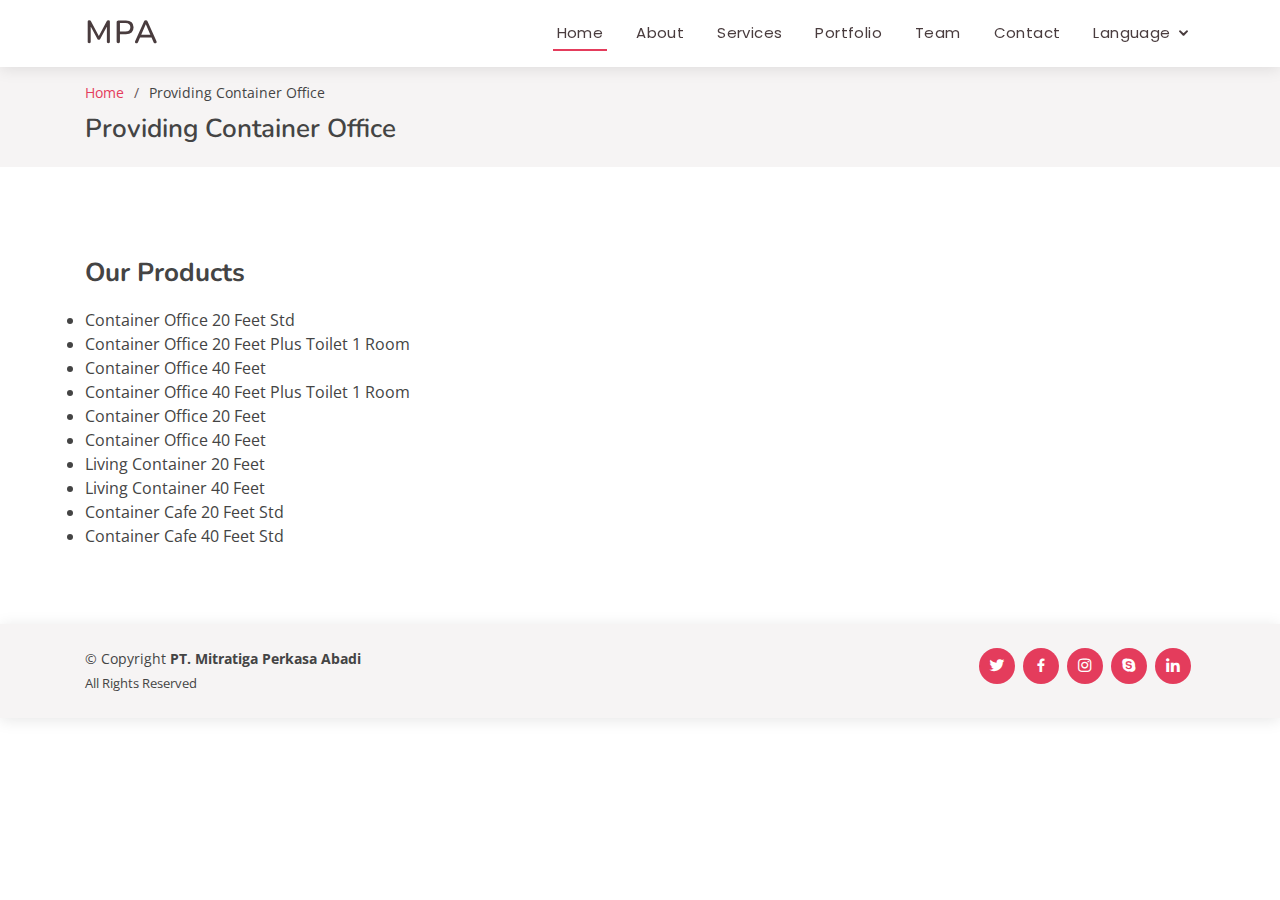
==== service-container-office.html @ 2eb83b43 "ui improvement" ====
<!DOCTYPE html>
<html lang="en">

<head>
  <meta charset="utf-8">
  <meta content="width=device-width, initial-scale=1.0" name="viewport">

  <title>Portfolio Details - Tempo Bootstrap Template</title>
  <meta content="" name="descriptison">
  <meta content="" name="keywords">

  <!-- Favicons -->
  <link href="assets/img/favicon.png" rel="icon">
  <link href="assets/img/apple-touch-icon.png" rel="apple-touch-icon">

  <!-- Google Fonts -->
  <link
    href="https://fonts.googleapis.com/css?family=Open+Sans:300,300i,400,400i,600,600i,700,700i|Nunito:300,300i,400,400i,600,600i,700,700i|Poppins:300,300i,400,400i,500,500i,600,600i,700,700i"
    rel="stylesheet">

  <!-- Vendor CSS Files -->
  <link href="assets/vendor/bootstrap/css/bootstrap.min.css" rel="stylesheet">
  <link href="assets/vendor/icofont/icofont.min.css" rel="stylesheet">
  <link href="assets/vendor/boxicons/css/boxicons.min.css" rel="stylesheet">
  <link href="assets/vendor/remixicon/remixicon.css" rel="stylesheet">
  <link href="assets/vendor/venobox/venobox.css" rel="stylesheet">
  <link href="assets/vendor/owl.carousel/assets/owl.carousel.min.css" rel="stylesheet">

  <!-- Template Main CSS File -->
  <link href="assets/css/style.css" rel="stylesheet">

  <!-- =======================================================
  * Template Name: Tempo - v2.1.0
  * Template URL: https://bootstrapmade.com/tempo-free-onepage-bootstrap-theme/
  * Author: BootstrapMade.com
  * License: https://bootstrapmade.com/license/
  ======================================================== -->
</head>

<body>

  <!-- ======= Header ======= -->
  <header id="header" class="fixed-top header-inner-pages">
    <div class="container d-flex align-items-center">

      <h1 class="logo mr-auto"><a href="index.html">MPA</a></h1>
      <!-- Uncomment below if you prefer to use an image logo -->
      <!-- <a href="index.html" class="logo mr-auto"><img src="assets/img/logo.png" alt="" class="img-fluid"></a>-->

      <nav class="nav-menu d-none d-lg-block">
        <ul>
          <li class="active"><a href="index.html">Home</a></li>
          <li><a href="../#about">About</a></li>
          <li><a href="../#services">Services</a></li>
          <li><a href="../#portfolio">Portfolio</a></li>
          <li><a href="../#team">Team</a></li>
          <li><a href="../#contact">Contact</a></li>
          <li class="drop-down"><a href="">Language</a>
            <ul>
              <li><a href="#">Bahasa Indonesia</a></li>
              <li><a href="#">English</a></li>
            </ul>
          </li>
        </ul>
      </nav><!-- .nav-menu -->

    </div>
  </header><!-- End Header -->

  <main id="main">

    <!-- ======= Breadcrumbs ======= -->
    <section id="breadcrumbs" class="breadcrumbs">
      <div class="container">

        <ol>
          <li><a href="index.html">Home</a></li>
          <li>Providing Container Office</li>
        </ol>
        <h2>Providing Container Office</h2>

      </div>
    </section><!-- End Breadcrumbs -->

    <!-- ======= Portfolio Details Section ======= -->
    <section id="portfolio-details" class="portfolio-details">
      <div class="container">
        <div class="portfolio-description">
          <h2>Our Products</h2>
          <p>
            <li>Container Office 20 Feet Std</li>
            <li>Container Office 20 Feet Plus Toilet 1 Room</li>
            <li>Container Office 40 Feet</li>
            <li>Container Office 40 Feet Plus Toilet 1 Room</li>
            <li>Container Office 20 Feet</li>
            <li>Container Office 40 Feet</li>
            <li>Living Container 20 Feet</li>
            <li>Living Container 40 Feet</li>
            <li>Container Cafe 20 Feet Std</li>
            <li>Container Cafe 40 Feet Std</li>
          </p>
        </div>

      </div>
    </section><!-- End Portfolio Details Section -->

  </main><!-- End #main -->

  <!-- ======= Footer ======= -->
  <footer id="footer">

    <div class="container d-md-flex py-4">

      <div class="mr-md-auto text-center text-md-left">
        <div class="copyright">
          &copy; Copyright <strong><span>PT. Mitratiga Perkasa Abadi</span></strong>
        </div>
        <div class="credits">All Rights Reserved</div>
      </div>
      <div class="social-links text-center text-md-right pt-3 pt-md-0">
        <a href="#" class="twitter"><i class="bx bxl-twitter"></i></a>
        <a href="#" class="facebook"><i class="bx bxl-facebook"></i></a>
        <a href="#" class="instagram"><i class="bx bxl-instagram"></i></a>
        <a href="#" class="google-plus"><i class="bx bxl-skype"></i></a>
        <a href="#" class="linkedin"><i class="bx bxl-linkedin"></i></a>
      </div>
    </div>
  </footer><!-- End Footer -->

  <a href="#" class="back-to-top"><i class="ri-arrow-up-line"></i></a>

  <!-- Vendor JS Files -->
  <script src="assets/vendor/jquery/jquery.min.js"></script>
  <script src="assets/vendor/bootstrap/js/bootstrap.bundle.min.js"></script>
  <script src="assets/vendor/jquery.easing/jquery.easing.min.js"></script>
  <script src="assets/vendor/php-email-form/validate.js"></script>
  <script src="assets/vendor/isotope-layout/isotope.pkgd.min.js"></script>
  <script src="assets/vendor/venobox/venobox.min.js"></script>
  <script src="assets/vendor/owl.carousel/owl.carousel.min.js"></script>

  <!-- Template Main JS File -->
  <script src="assets/js/main.js"></script>

</body>

</html>
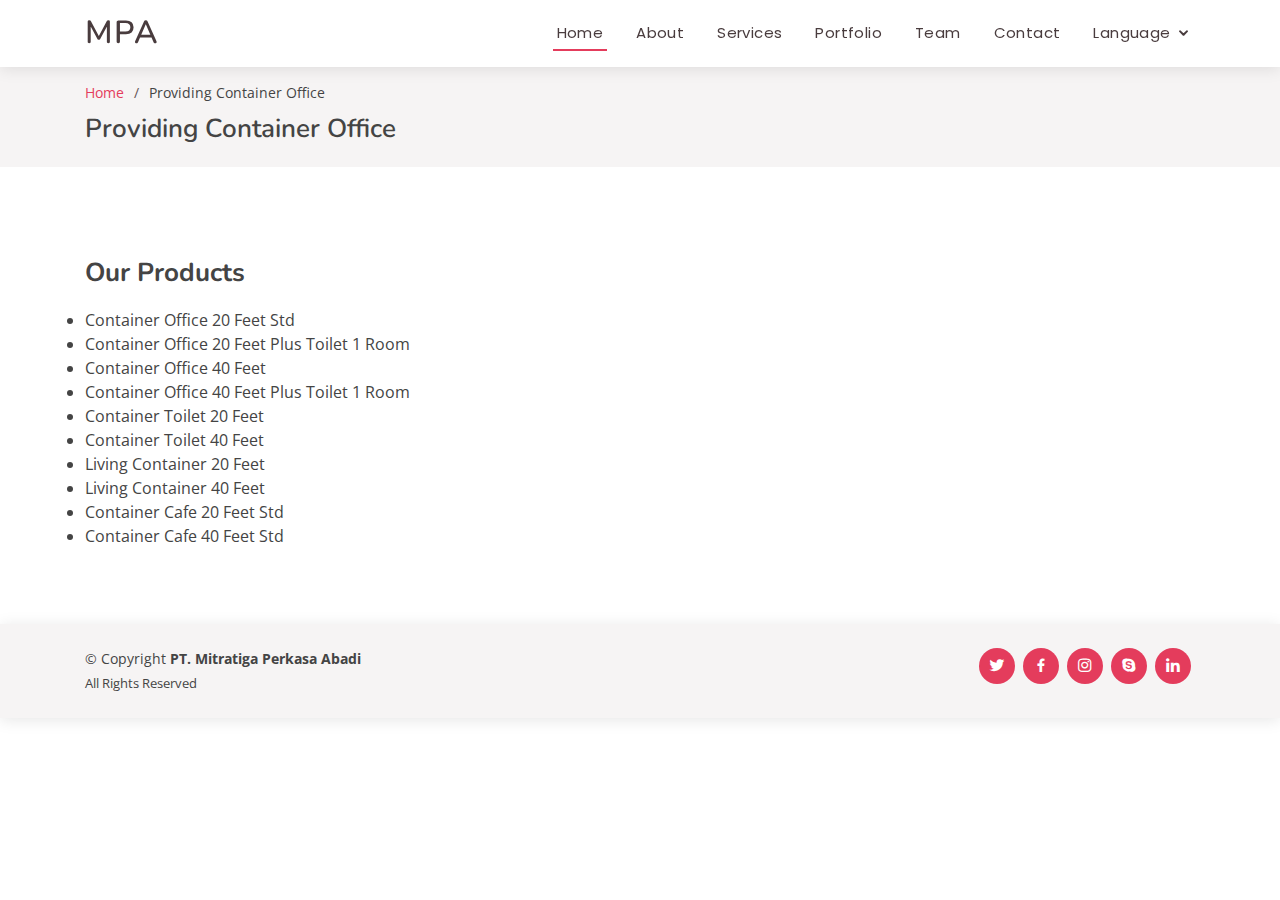
==== commit 6a9a339b: "ui improve" ====
--- a/service-container-office.html
+++ b/service-container-office.html
@@ -92,8 +92,8 @@
             <li>Container Office 20 Feet Plus Toilet 1 Room</li>
             <li>Container Office 40 Feet</li>
             <li>Container Office 40 Feet Plus Toilet 1 Room</li>
-            <li>Container Office 20 Feet</li>
-            <li>Container Office 40 Feet</li>
+            <li>Container Toilet 20 Feet</li>
+            <li>Container Toilet 40 Feet</li>
             <li>Living Container 20 Feet</li>
             <li>Living Container 40 Feet</li>
             <li>Container Cafe 20 Feet Std</li>
--- a/assets/css/style.css
+++ b/assets/css/style.css
@@ -1,12 +1,12 @@
-/**
-* Template Name: Tempo - v2.1.0
-* Template URL: https://bootstrapmade.com/tempo-free-onepage-bootstrap-theme/
-* Author: BootstrapMade.com
-* License: https://bootstrapmade.com/license/
-*/
-
-/*--------------------------------------------------------------
-# General
+/**
+* Template Name: Tempo - v2.1.0
+* Template URL: https://bootstrapmade.com/tempo-free-onepage-bootstrap-theme/
+* Author: BootstrapMade.com
+* License: https://bootstrapmade.com/license/
+*/
+
+/*--------------------------------------------------------------
+# General
 --------------------------------------------------------------*/
 body {
   font-family: "Open Sans", sans-serif;
@@ -26,8 +26,8 @@
   font-family: "Nunito", sans-serif;
 }
 
-/*--------------------------------------------------------------
-# Back to top button
+/*--------------------------------------------------------------
+# Back to top button
 --------------------------------------------------------------*/
 .back-to-top {
   position: fixed;
@@ -55,8 +55,8 @@
   bottom: 19px;
 }
 
-/*--------------------------------------------------------------
-# Header
+/*--------------------------------------------------------------
+# Header
 --------------------------------------------------------------*/
 #header {
   transition: all 0.5s;
@@ -98,8 +98,8 @@
   }
 }
 
-/*--------------------------------------------------------------
-# Navigation Menu
+/*--------------------------------------------------------------
+# Navigation Menu
 --------------------------------------------------------------*/
 /* Desktop Navigation */
 .nav-menu ul {
@@ -334,8 +334,8 @@
   color: #fff;
 }
 
-/*--------------------------------------------------------------
-# Hero Section
+/*--------------------------------------------------------------
+# Hero Section
 --------------------------------------------------------------*/
 #hero {
   width: 100%;
@@ -439,8 +439,8 @@
   }
 }
 
-/*--------------------------------------------------------------
-# Sections General
+/*--------------------------------------------------------------
+# Sections General
 --------------------------------------------------------------*/
 section {
   padding: 60px 0;
@@ -490,8 +490,8 @@
   }
 }
 
-/*--------------------------------------------------------------
-# About
+/*--------------------------------------------------------------
+# About
 --------------------------------------------------------------*/
 .about .content h3 {
   font-weight: 600;
@@ -548,8 +548,8 @@
   text-decoration: none;
 }
 
-/*--------------------------------------------------------------
-# Services
+/*--------------------------------------------------------------
+# Services
 --------------------------------------------------------------*/
 .services {
   padding-bottom: 30px;
@@ -602,7 +602,7 @@
   font-size: 18px;
 }
 
-.services .title a {
+.services .title {
   color: #111;
 }
 
@@ -616,12 +616,16 @@
   color: #fff;
 }
 
+.services .icon-box:hover .title {
+  color: #fff;
+}
+
 .services .icon-box:hover .icon i {
   color: #fff;
 }
 
-/*--------------------------------------------------------------
-# Features
+/*--------------------------------------------------------------
+# Features
 --------------------------------------------------------------*/
 .features {
   padding-top: 0;
@@ -658,8 +662,8 @@
   color: #e43c5c;
 }
 
-/*--------------------------------------------------------------
-# Cta
+/*--------------------------------------------------------------
+# Cta
 --------------------------------------------------------------*/
 .cta {
   background: linear-gradient(rgba(2, 2, 2, 0.5), rgba(0, 0, 0, 0.8)), url("../img/cta-bg.jpg") center center;
@@ -703,8 +707,8 @@
   }
 }
 
-/*--------------------------------------------------------------
-# Portfolio
+/*--------------------------------------------------------------
+# Portfolio
 --------------------------------------------------------------*/
 .portfolio #portfolio-flters {
   padding: 0;
@@ -798,8 +802,8 @@
   bottom: 0;
 }
 
-/*--------------------------------------------------------------
-# Pricing
+/*--------------------------------------------------------------
+# Pricing
 --------------------------------------------------------------*/
 .pricing .box {
   padding: 20px;
@@ -914,8 +918,8 @@
   border-radius: 50px;
 }
 
-/*--------------------------------------------------------------
-# F.A.Q
+/*--------------------------------------------------------------
+# F.A.Q
 --------------------------------------------------------------*/
 .faq {
   padding: 60px 0;
@@ -972,8 +976,8 @@
   }
 }
 
-/*--------------------------------------------------------------
-# Team
+/*--------------------------------------------------------------
+# Team
 --------------------------------------------------------------*/
 .team {
   background: #fff;
@@ -1052,8 +1056,8 @@
   opacity: 1;
 }
 
-/*--------------------------------------------------------------
-# Contact
+/*--------------------------------------------------------------
+# Contact
 --------------------------------------------------------------*/
 .contact .info {
   width: 100%;
@@ -1206,8 +1210,8 @@
   }
 }
 
-/*--------------------------------------------------------------
-# Breadcrumbs
+/*--------------------------------------------------------------
+# Breadcrumbs
 --------------------------------------------------------------*/
 .breadcrumbs {
   padding: 15px 0;
@@ -1246,8 +1250,8 @@
   content: "/";
 }
 
-/*--------------------------------------------------------------
-# Portfolio Details
+/*--------------------------------------------------------------
+# Portfolio Details
 --------------------------------------------------------------*/
 .portfolio-details {
   padding-top: 40px;
@@ -1330,8 +1334,8 @@
   }
 }
 
-/*--------------------------------------------------------------
-# Blog
+/*--------------------------------------------------------------
+# Blog
 --------------------------------------------------------------*/
 .blog {
   padding: 40px 0 20px 0;
@@ -1868,8 +1872,8 @@
   font-size: 14px;
 }
 
-/*--------------------------------------------------------------
-# Footer
+/*--------------------------------------------------------------
+# Footer
 --------------------------------------------------------------*/
 #footer {
   color: #444444;
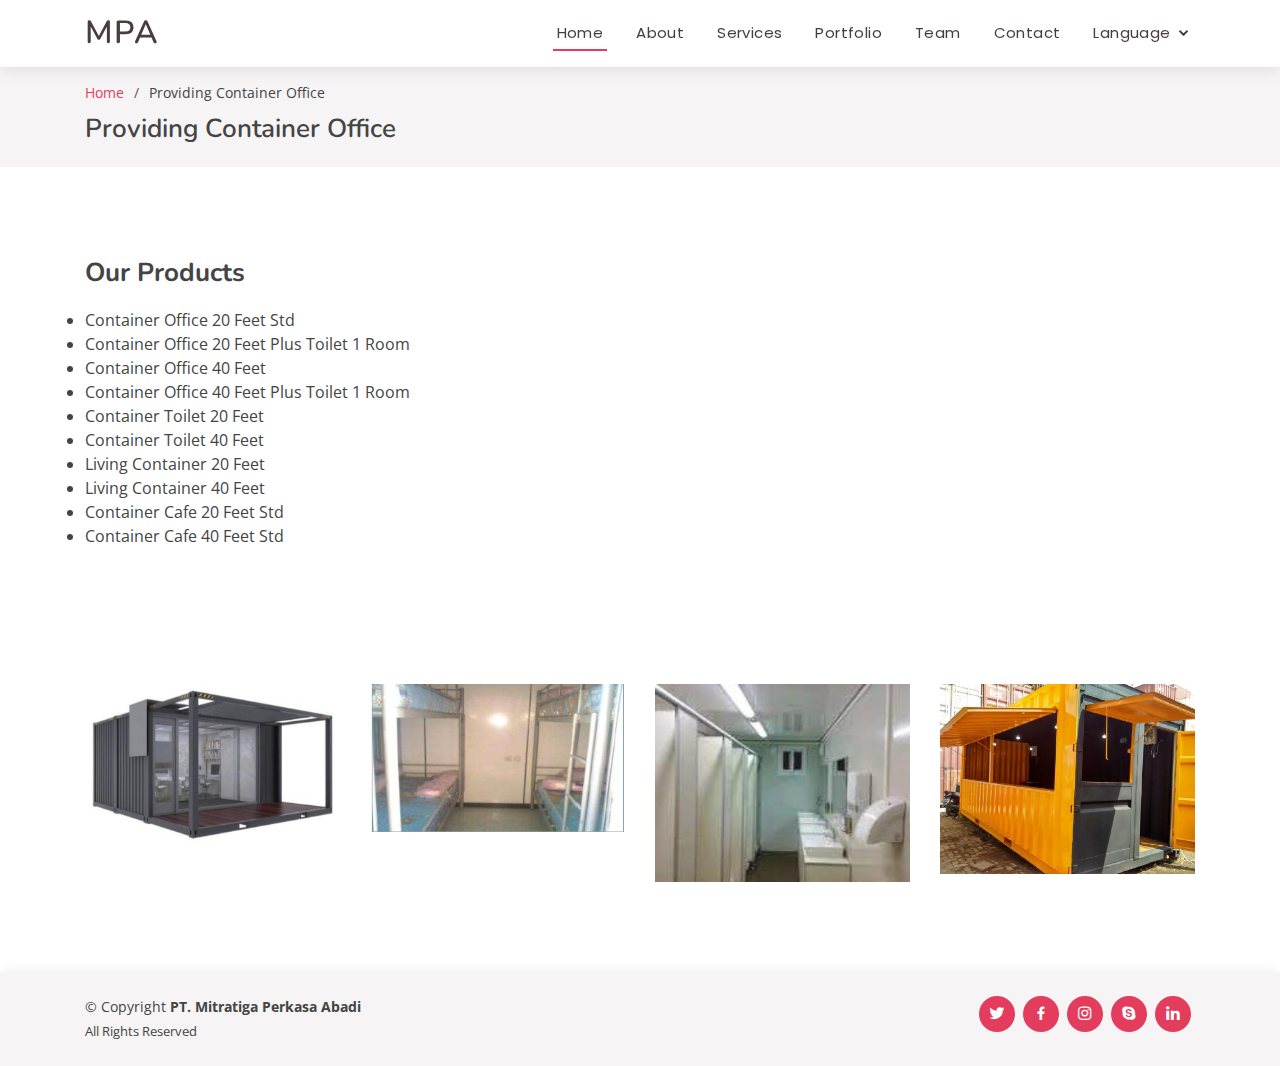
==== commit 2c3486e9: "add gallery" ====
--- a/service-container-office.html
+++ b/service-container-office.html
@@ -104,6 +104,57 @@
       </div>
     </section><!-- End Portfolio Details Section -->
 
+    <!-- ======= Portfolio Section ======= -->
+    <section id="portfolio" class="portfolio">
+      <div class="container">
+
+        <div class="row portfolio-container">
+
+          <div class="col-lg-3 col-md-6 portfolio-item filter-app">
+            <img src="/public/images/container1.png" class="img-fluid" alt="">
+            <div class="portfolio-info">
+              <h4>App 1</h4>
+              <p>App</p>
+              <a href="assets/img/portfolio/portfolio-1.jpg" data-gall="portfolioGallery" class="venobox preview-link" title="App 1"><i class="bx bx-plus"></i></a>
+              <a href="portfolio-details.html" class="details-link" title="More Details"><i class="bx bx-link"></i></a>
+            </div>
+          </div>
+
+          <div class="col-lg-3 col-md-6 portfolio-item filter-app">
+            <img src="/public/images/container2.png" class="img-fluid" alt="">
+            <div class="portfolio-info">
+              <h4>App 1</h4>
+              <p>App</p>
+              <a href="assets/img/portfolio/portfolio-1.jpg" data-gall="portfolioGallery" class="venobox preview-link" title="App 1"><i class="bx bx-plus"></i></a>
+              <a href="portfolio-details.html" class="details-link" title="More Details"><i class="bx bx-link"></i></a>
+            </div>
+          </div>
+
+          <div class="col-lg-3 col-md-6 portfolio-item filter-app">
+            <img src="/public/images/container3.jpg" class="img-fluid" alt="">
+            <div class="portfolio-info">
+              <h4>App 1</h4>
+              <p>App</p>
+              <a href="assets/img/portfolio/portfolio-1.jpg" data-gall="portfolioGallery" class="venobox preview-link" title="App 1"><i class="bx bx-plus"></i></a>
+              <a href="portfolio-details.html" class="details-link" title="More Details"><i class="bx bx-link"></i></a>
+            </div>
+          </div>
+
+          <div class="col-lg-3 col-md-6 portfolio-item filter-app">
+            <img src="/public/images/container4.png" class="img-fluid" alt="">
+            <div class="portfolio-info">
+              <h4>App 1</h4>
+              <p>App</p>
+              <a href="assets/img/portfolio/portfolio-1.jpg" data-gall="portfolioGallery" class="venobox preview-link" title="App 1"><i class="bx bx-plus"></i></a>
+              <a href="portfolio-details.html" class="details-link" title="More Details"><i class="bx bx-link"></i></a>
+            </div>
+          </div>
+
+        </div>
+
+      </div>
+    </section><!-- End Portfolio Section -->
+
   </main><!-- End #main -->
 
   <!-- ======= Footer ======= -->
